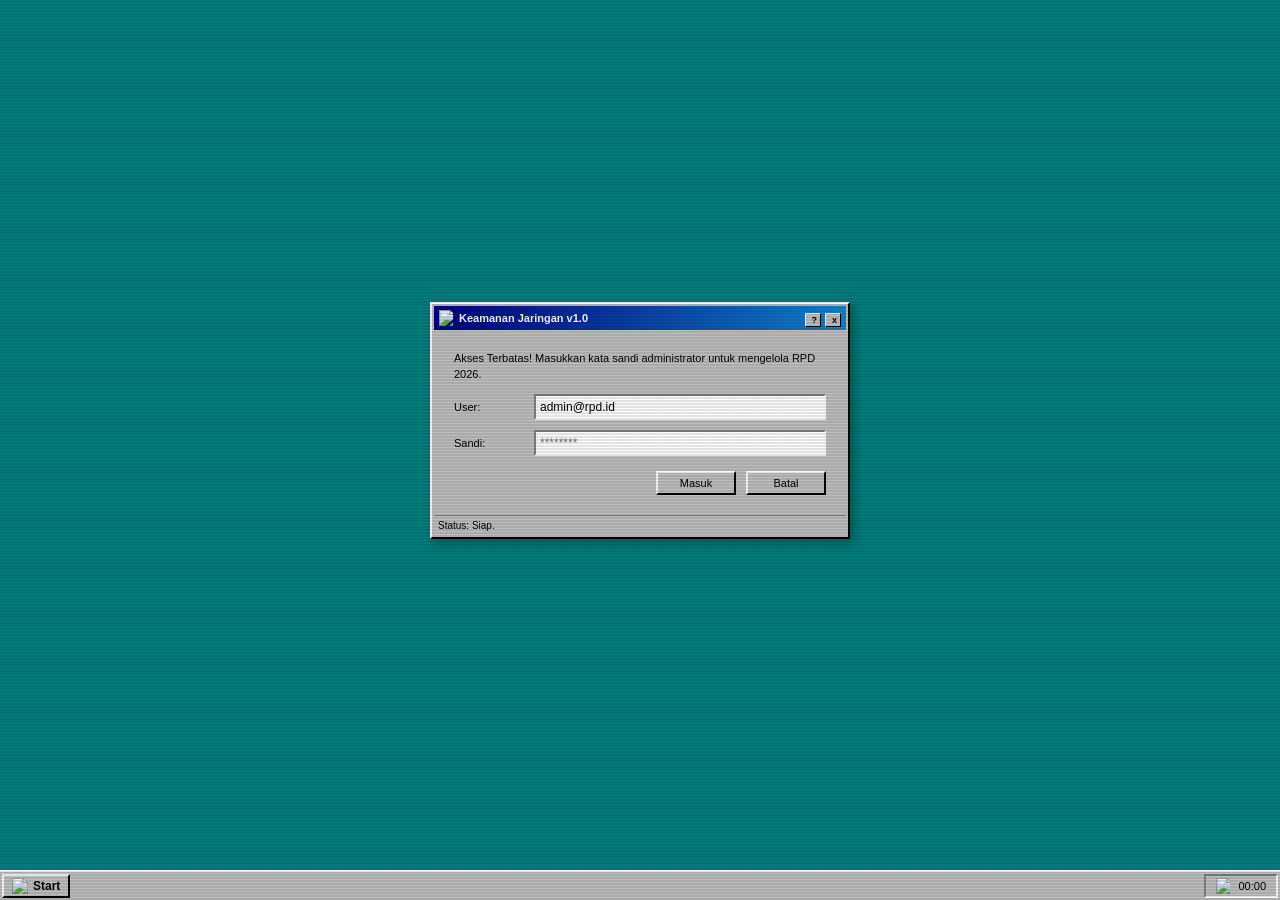
==== login.html @ 202ee803 "Add files via upload" ====
<!DOCTYPE html>
<html lang="id">
<head>
    <meta charset="UTF-8">
    <meta name="viewport" content="width=device-width, initial-scale=1.0">
    <title>Sistem Monitoring RPD 2026 - Booting...</title>
    <script src="https://cdn.jsdelivr.net/npm/@supabase/supabase-js@2"></script>
    <style>
        :root {
            --win-gray: #c0c0c0;
            --win-white: #ffffff;
            --win-shadow: #808080;
            --win-dark: #000000;
            --win-blue: #000080;
            --win-blue-light: #1084d0;
        }

        * { box-sizing: border-box; cursor: url('https://win98icons.alexmeub.com/cursors/arrow.cur'), auto; }

        body, html {
            margin: 0; padding: 0;
            height: 100vh; width: 100vw;
            background-color: #008080;
            font-family: 'Tahoma', 'Arial', sans-serif;
            overflow: hidden;
            display: flex;
            flex-direction: column;
        }

        /* EFEK MONITOR CRT (SCANLINES) */
        body::before {
            content: " ";
            display: block;
            position: absolute;
            top: 0; left: 0; bottom: 0; right: 0;
            background: linear-gradient(rgba(18, 16, 16, 0) 50%, rgba(0, 0, 0, 0.1) 50%), 
                        linear-gradient(90deg, rgba(255, 0, 0, 0.03), rgba(0, 255, 0, 0.01), rgba(0, 0, 255, 0.03));
            z-index: 9999;
            background-size: 100% 3px, 3px 100%;
            pointer-events: none;
        }

        /* DESKTOP AREA */
        .desktop {
            flex: 1;
            display: flex;
            align-items: center;
            justify-content: center;
            padding-bottom: 30px;
        }

        /* JENDELA LOGIN 3D */
        .login-window {
            width: 420px;
            background-color: var(--win-gray);
            border: 2px solid;
            border-color: var(--win-white) var(--win-dark) var(--win-dark) var(--win-white);
            padding: 2px;
            box-shadow: 4px 4px 10px rgba(0,0,0,0.3);
            animation: bootUp 0.5s ease-out;
        }

        @keyframes bootUp {
            0% { transform: scale(0.5); opacity: 0; }
            100% { transform: scale(1); opacity: 1; }
        }

        .title-bar {
            background: linear-gradient(90deg, var(--win-blue), var(--win-blue-light));
            padding: 3px 5px;
            display: flex;
            justify-content: space-between;
            align-items: center;
        }

        .title-bar-text {
            color: white; font-weight: bold; font-size: 11px;
            display: flex; align-items: center; gap: 6px;
        }

        .title-bar-controls button {
            width: 16px; height: 14px;
            background-color: var(--win-gray);
            border: 1px solid;
            border-color: var(--win-white) var(--win-dark) var(--win-dark) var(--win-white);
            font-size: 9px; cursor: pointer;
            font-weight: bold;
        }

        .window-body { padding: 20px; }

        /* FORM STYLING */
        .login-content { display: flex; gap: 20px; }
        .login-main { flex: 1; }
        .login-main p { font-size: 11px; margin-top: 0; line-height: 1.5; }

        .field-row { display: flex; align-items: center; margin-bottom: 10px; }
        .field-row label { width: 80px; font-size: 11px; }
        .field-row input {
            flex-grow: 1; padding: 4px;
            border: 2px solid;
            border-color: var(--win-shadow) var(--win-white) var(--win-white) var(--win-shadow);
            outline: none; font-size: 12px;
        }

        .btn-classic {
            min-width: 80px; padding: 4px 10px;
            background-color: var(--win-gray);
            border: 2px solid;
            border-color: var(--win-white) var(--win-dark) var(--win-dark) var(--win-white);
            font-size: 11px; cursor: pointer;
        }

        .btn-classic:active {
            border-color: var(--win-dark) var(--win-white) var(--win-white) var(--win-dark);
            padding: 5px 9px 3px 11px;
        }

        /* TASKBAR */
        .taskbar {
            height: 30px; background: var(--win-gray);
            border-top: 2px solid var(--win-white);
            display: flex; padding: 2px; align-items: center;
            position: relative; z-index: 100;
        }

        .start-btn {
            height: 24px; font-weight: bold;
            display: flex; align-items: center; gap: 5px;
            padding: 0 8px; border: 2px solid;
            border-color: var(--win-white) var(--win-dark) var(--win-dark) var(--win-white);
            background: var(--win-gray); font-size: 12px;
        }

        .start-btn:active { border-color: var(--win-dark) var(--win-white) var(--win-white) var(--win-dark); }

        .system-tray {
            margin-left: auto; border: 2px solid;
            border-color: var(--win-shadow) var(--win-white) var(--win-white) var(--win-shadow);
            height: 24px; display: flex; align-items: center;
            padding: 0 10px; font-size: 11px; gap: 8px;
        }

        /* LOGIN SUCCESS SHAKE */
        .error-shake { animation: shake 0.2s ease-in-out 0s 2; }
        @keyframes shake {
            0% { margin-left: 0; } 25% { margin-left: 5px; } 75% { margin-left: -5px; } 100% { margin-left: 0; }
        }
    </style>
</head>
<body>

    <div class="desktop">
        <div class="login-window" id="loginWin">
            <div class="title-bar">
                <div class="title-bar-text">
                    <img src="https://win98icons.alexmeub.com/icons/png/key_padlock-0.png" width="14"> 
                    Keamanan Jaringan v1.0
                </div>
                <div class="title-bar-controls">
                    <button>?</button>
                    <button>x</button>
                </div>
            </div>

            <div class="window-body">
                <div class="login-content">
                    <div class="login-main">
                        <p>Akses Terbatas! Masukkan kata sandi administrator untuk mengelola RPD 2026.</p>
                        <form id="loginForm">
                            <div class="field-row">
                                <label>User:</label>
                                <input id="email" type="email" value="admin@rpd.id" readonly>
                            </div>
                            <div class="field-row">
                                <label>Sandi:</label>
                                <input id="password" type="password" placeholder="********" required autofocus>
                            </div>
                            <div style="display: flex; justify-content: flex-end; gap: 10px; margin-top: 15px;">
                                <button type="submit" class="btn-classic">Masuk</button>
                                <button type="button" class="btn-classic" onclick="alert('Akses dibatalkan.')">Batal</button>
                            </div>
                        </form>
                    </div>
                </div>
            </div>
            <div style="background: var(--win-gray); border-top: 1px solid var(--win-shadow); padding: 4px; font-size: 10px;" id="statusMsg">
                Status: Siap.
            </div>
        </div>
    </div>

    <div class="taskbar">
        <button class="start-btn" onclick="alert('Sistem akan dikunci sampai Anda login.')">
            <img src="https://win98icons.alexmeub.com/icons/png/windows-0.png" width="16">
            Start
        </button>
        <div class="system-tray">
            <img src="https://win98icons.alexmeub.com/icons/png/loudspeaker_rays-0.png" width="14">
            <div id="clock">00:00</div>
        </div>
    </div>

    <script>
        // --- KONFIGURASI SUPABASE ---
        const SUPABASE_URL = 'https://ldkefnlnpgwgxznemzol.supabase.co';
        const SUPABASE_KEY = 'eyJhbGciOiJIUzI1NiIsInR5cCI6IkpXVCJ9.eyJpc3MiOiJzdXBhYmFzZSIsInJlZiI6Imxka2VmbmxucGd3Z3h6bmVtem9sIiwicm9sZSI6ImFub24iLCJpYXQiOjE3NzIwODE5NDYsImV4cCI6MjA4NzY1Nzk0Nn0.aRvd4POq_HdTdYVAU-Nl-RFNjeqgPjbNteRYyDdUIvE';
        const supabaseClient = supabase.createClient(SUPABASE_URL, SUPABASE_KEY);

        const loginForm = document.getElementById('loginForm');
        const loginWin = document.getElementById('loginWin');
        const statusMsg = document.getElementById('statusMsg');

        loginForm.addEventListener('submit', async (e) => {
            e.preventDefault();
            statusMsg.innerText = "Status: Memeriksa database...";
            
            const email = document.getElementById('email').value;
            const password = document.getElementById('password').value;

            const { data, error } = await supabaseClient.auth.signInWithPassword({
                email: email,
                password: password,
            });

            if (error) {
                loginWin.classList.add('error-shake');
                statusMsg.innerText = "Status: Kesalahan login.";
                setTimeout(() => loginWin.classList.remove('error-shake'), 400);
                alert("Akses Ditolak: " + error.message);
            } else {
                statusMsg.innerText = "Status: Akses Diterima!";
                // Efek fade out sebelum pindah halaman
                loginWin.style.opacity = '0.5';
                window.location.href = 'index.html';
            }
        });

        // Jam Real-time
        function startTime() {
            const today = new Date();
            let h = today.getHours(); let m = today.getMinutes();
            m = m < 10 ? "0" + m : m;
            document.getElementById('clock').innerHTML = h + ":" + m;
            setTimeout(startTime, 1000);
        }
        startTime();
    </script>
</body>
</html>
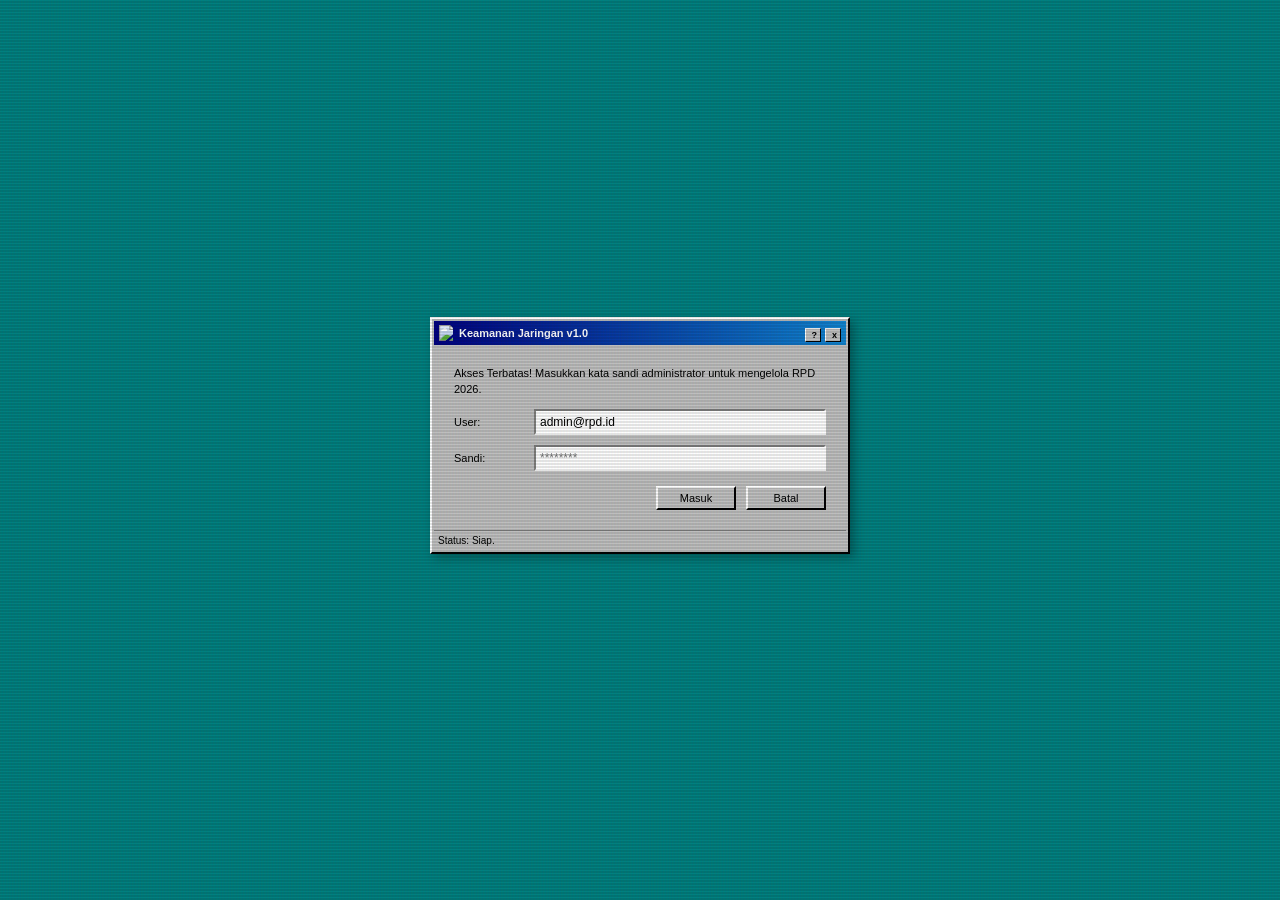
==== commit 6b569f49: "Update login.html" ====
--- a/login.html
+++ b/login.html
@@ -3,7 +3,7 @@
 <head>
     <meta charset="UTF-8">
     <meta name="viewport" content="width=device-width, initial-scale=1.0">
-    <title>Sistem Monitoring RPD 2026 - Booting...</title>
+    <title>Sistem Monitoring RPD</title>
     <script src="https://cdn.jsdelivr.net/npm/@supabase/supabase-js@2"></script>
     <style>
         :root {
@@ -189,62 +189,53 @@
             </div>
         </div>
     </div>
-
-    <div class="taskbar">
-        <button class="start-btn" onclick="alert('Sistem akan dikunci sampai Anda login.')">
-            <img src="https://win98icons.alexmeub.com/icons/png/windows-0.png" width="16">
-            Start
-        </button>
-        <div class="system-tray">
-            <img src="https://win98icons.alexmeub.com/icons/png/loudspeaker_rays-0.png" width="14">
-            <div id="clock">00:00</div>
-        </div>
-    </div>
-
     <script>
-        // --- KONFIGURASI SUPABASE ---
-        const SUPABASE_URL = 'https://ldkefnlnpgwgxznemzol.supabase.co';
-        const SUPABASE_KEY = 'eyJhbGciOiJIUzI1NiIsInR5cCI6IkpXVCJ9.eyJpc3MiOiJzdXBhYmFzZSIsInJlZiI6Imxka2VmbmxucGd3Z3h6bmVtem9sIiwicm9sZSI6ImFub24iLCJpYXQiOjE3NzIwODE5NDYsImV4cCI6MjA4NzY1Nzk0Nn0.aRvd4POq_HdTdYVAU-Nl-RFNjeqgPjbNteRYyDdUIvE';
-        const supabaseClient = supabase.createClient(SUPABASE_URL, SUPABASE_KEY);
-
-        const loginForm = document.getElementById('loginForm');
-        const loginWin = document.getElementById('loginWin');
-        const statusMsg = document.getElementById('statusMsg');
-
+    // 1. PASTIKAN KEY DI BAWAH INI ADALAH KEY LENGKAP (TIDAK ADA TITIK-TITIK)
+    const SUPABASE_URL = 'https://ldkefnlnpgwgxznemzol.supabase.co';
+    const SUPABASE_KEY = 'eyJhbGciOiJIUzI1NiIsInR5cCI6IkpXVCJ9.eyJpc3MiOiJzdXBhYmFzZSIsInJlZiI6Imxka2VmbmxucGd3Z3h6bmVtem9sIiwicm9sZSI6ImFub24iLCJpYXQiOjE3NzIwODE5NDYsImV4cCI6MjA4NzY1Nzk0Nn0.aRvd4POq_HdTdYVAU-Nl-RFNjeqgPjbNteRYyDdUIvE'; 
+    
+    // Gunakan nama variabel yang berbeda agar tidak bentrok dengan script.js nanti
+    const authClient = supabase.createClient(SUPABASE_URL, SUPABASE_KEY);
+
+    const loginForm = document.getElementById('loginForm');
+    const loginWin = document.getElementById('loginWin');
+    const statusMsg = document.getElementById('statusMsg');
+
+    if (loginForm) {
         loginForm.addEventListener('submit', async (e) => {
             e.preventDefault();
+            
+            const submitBtn = loginForm.querySelector('button[type="submit"]');
+            if (submitBtn) submitBtn.disabled = true;
+
             statusMsg.innerText = "Status: Memeriksa database...";
             
-            const email = document.getElementById('email').value;
+            const email = document.getElementById('email').value.trim();
             const password = document.getElementById('password').value;
 
-            const { data, error } = await supabaseClient.auth.signInWithPassword({
-                email: email,
-                password: password,
-            });
-
-            if (error) {
+            try {
+                const { data, error } = await authClient.auth.signInWithPassword({
+                    email: email,
+                    password: password,
+                });
+
+                if (error) {
+                    throw error;
+                } else {
+                    statusMsg.innerText = "Status: Akses Diterima!";
+                    loginWin.style.opacity = '0.5';
+                    window.location.replace('index.html');
+                }
+            } catch (error) {
                 loginWin.classList.add('error-shake');
                 statusMsg.innerText = "Status: Kesalahan login.";
+                if (submitBtn) submitBtn.disabled = false;
+                
                 setTimeout(() => loginWin.classList.remove('error-shake'), 400);
                 alert("Akses Ditolak: " + error.message);
-            } else {
-                statusMsg.innerText = "Status: Akses Diterima!";
-                // Efek fade out sebelum pindah halaman
-                loginWin.style.opacity = '0.5';
-                window.location.href = 'index.html';
             }
         });
-
-        // Jam Real-time
-        function startTime() {
-            const today = new Date();
-            let h = today.getHours(); let m = today.getMinutes();
-            m = m < 10 ? "0" + m : m;
-            document.getElementById('clock').innerHTML = h + ":" + m;
-            setTimeout(startTime, 1000);
-        }
-        startTime();
-    </script>
+    }
+</script>
 </body>
-</html>+</html>
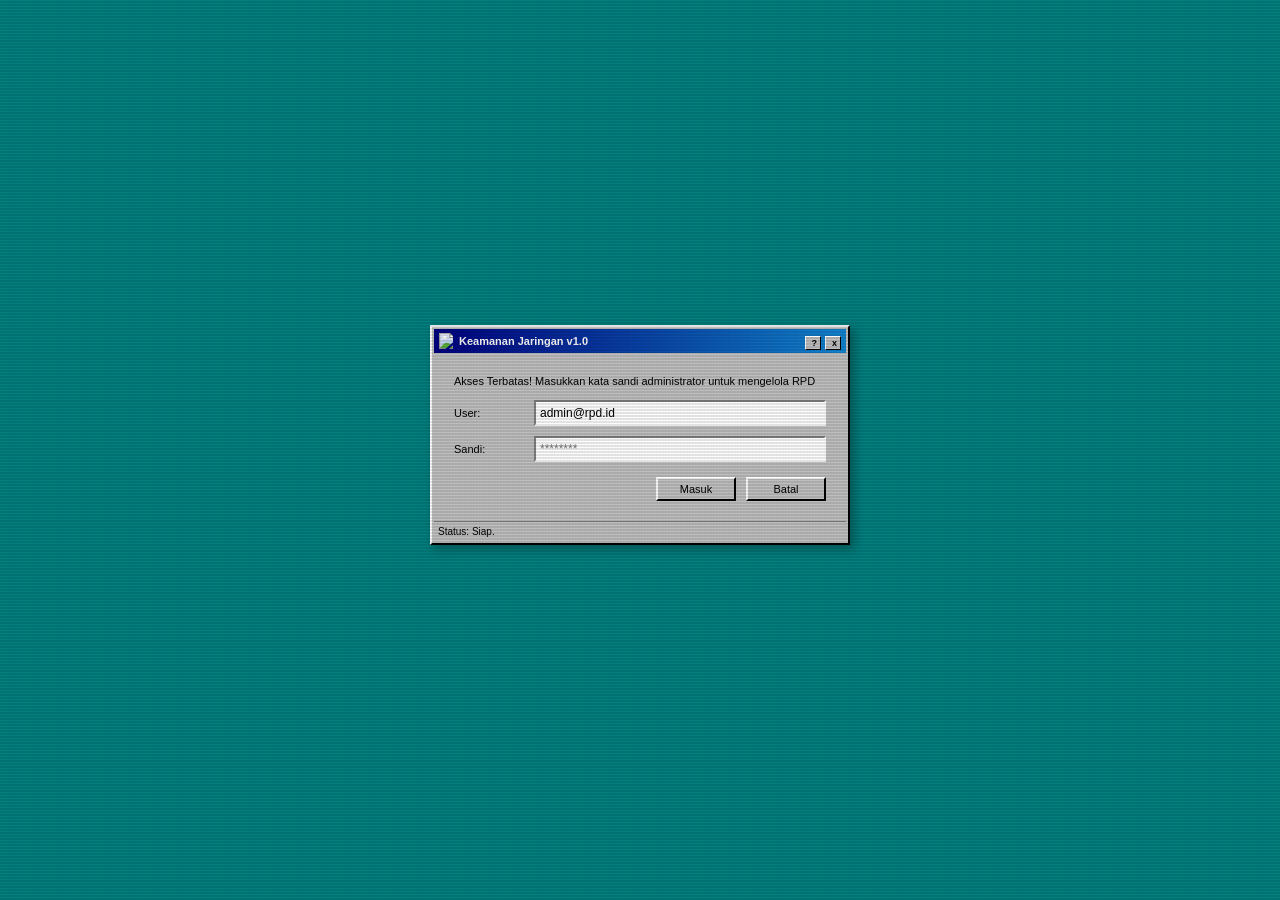
==== commit 88dc1ebb: "Update login.html" ====
--- a/login.html
+++ b/login.html
@@ -166,7 +166,7 @@
             <div class="window-body">
                 <div class="login-content">
                     <div class="login-main">
-                        <p>Akses Terbatas! Masukkan kata sandi administrator untuk mengelola RPD 2026.</p>
+                        <p>Akses Terbatas! Masukkan kata sandi administrator untuk mengelola RPD</p>
                         <form id="loginForm">
                             <div class="field-row">
                                 <label>User:</label>
